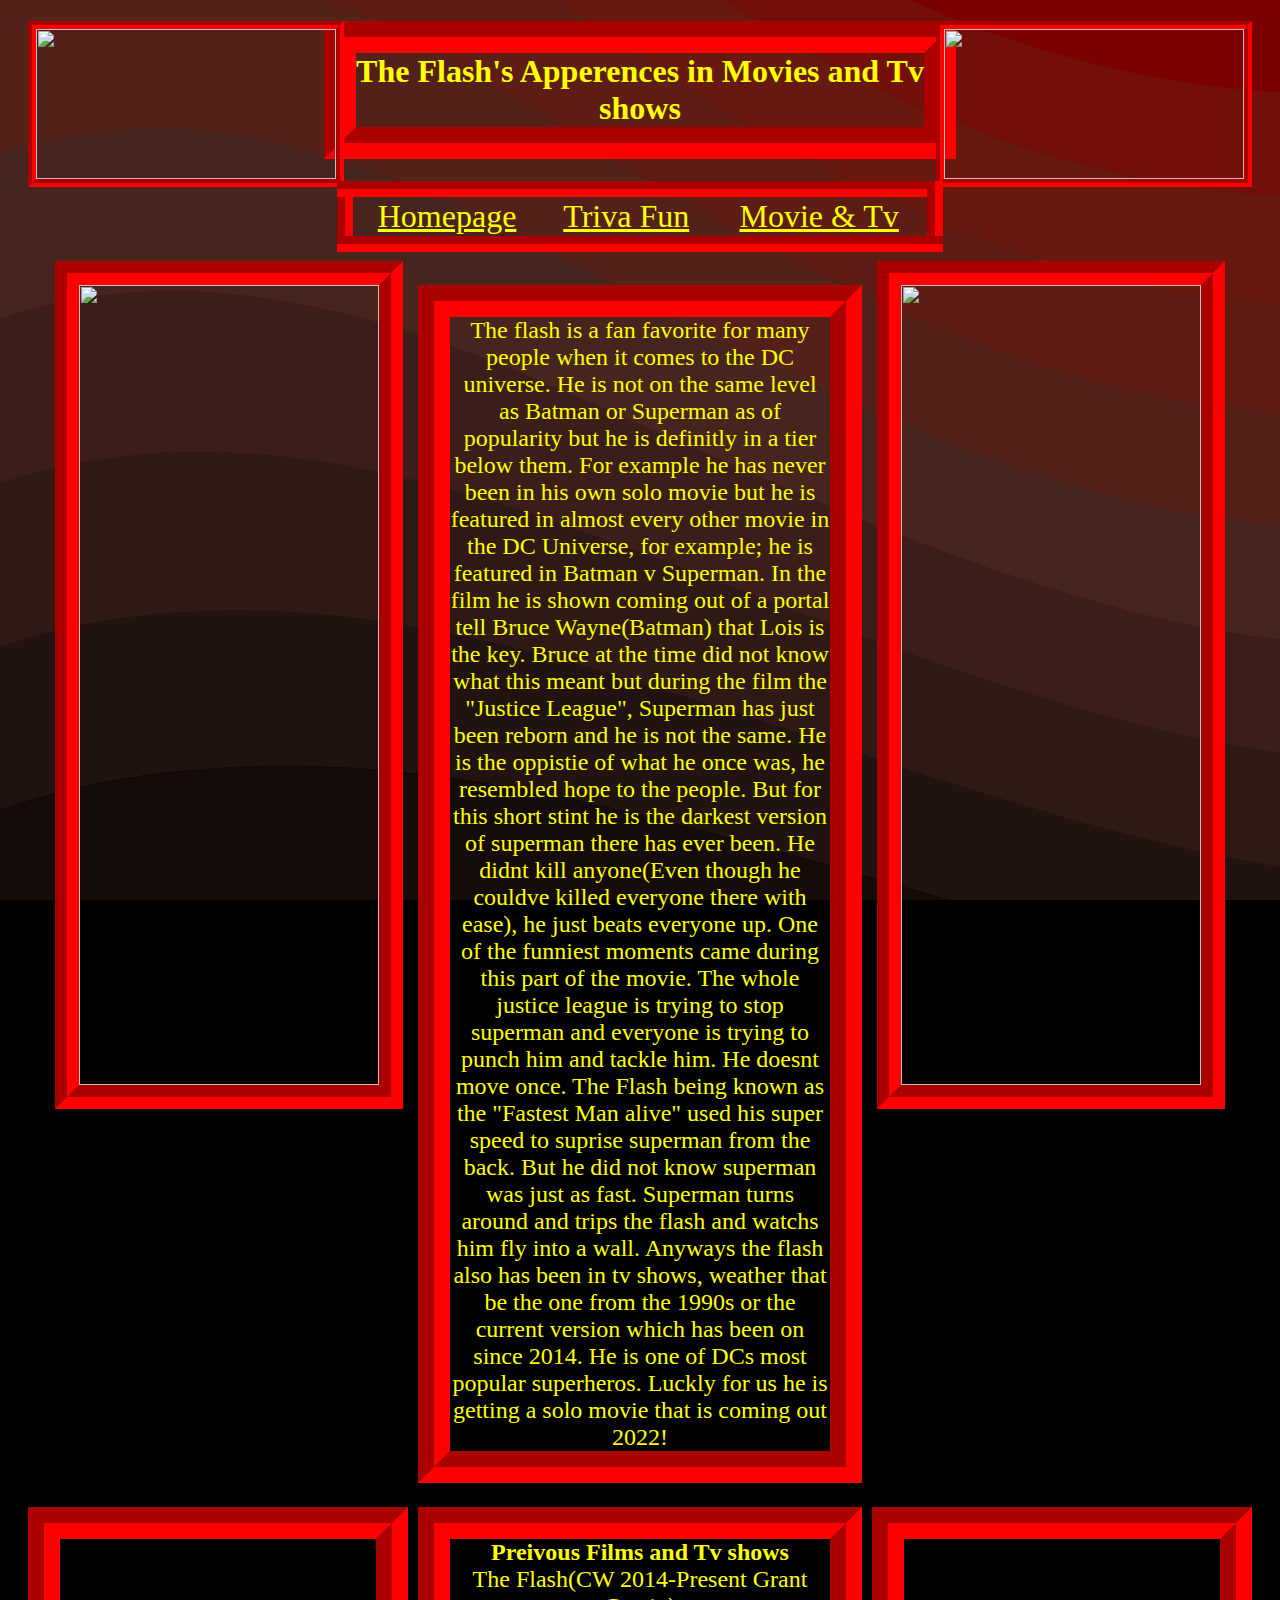
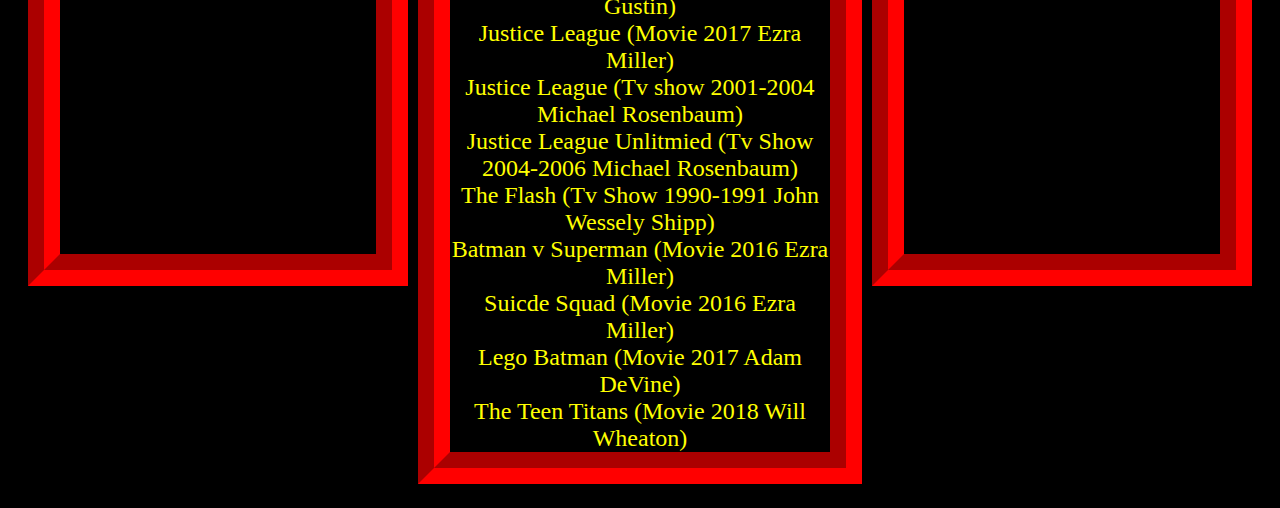
==== movie.html @ e14790de "added all of my files to the github website" ====
<!DOCTYPE html>
<html lang="en">
<head>
    <link rel="icon" href="images/icon.png">
    <link rel="stylesheet" href="Css/movie.css">
    <meta charset="UTF-8">
    <meta name="viewport" content="width=device-width, initial-scale=1.0">
    <title>Movie&Tv</title>
</head>
<body>
    <aside><img id="id4" src="images/Fl.jpg" width="300" height="150"></aside>
    <aside><img id="id5" src="images/Fl.jpg" width="300" height="150"></aside>
    <h1>The Flash's Apperences in Movies and Tv shows</h1>
    <div style='margin-left: auto; margin-right: auto; width: 48%; height: 5rem;'>
        <table style="position: relative; width: 100%; border: red 1rem groove; border-collapse: collapse;">
           <tr>
          <td style="font-size: 200%; text-align: center;"><a style="color: yellow;" href="index.html">Homepage</a></td>
          <td style="font-size: 200%; text-align: center;"><a style="color: yellow;"style="color: white;" href="triva.html">Triva Fun</a></td>
          <td style="font-size: 200%; text-align: center;"><a style="color: yellow;" href="movie.html"> Movie & Tv</a></td>
        </tr>
      </table>
      </div>
    <aside><img style="position: relative; float: left; left: 35pt;" src="images/logo.gif" width="300" height="800"></aside>
    <aside><img style="position: relative; float: right; right: 35pt;" src="images/logo.gif" width="300" height="800"></aside>
    <p>The flash is a fan favorite for many people when it comes to the DC universe. He is not on the same level as Batman or Superman as of popularity but he is definitly
        in a tier below them. For example he has never been in his own solo movie but he is featured in almost every other movie in the DC Universe, for example; he is featured 
        in Batman v Superman. In the film he is shown coming out of a portal tell Bruce Wayne(Batman) that Lois is the key. Bruce at the time did not know what this meant but during
        the film the "Justice League", Superman has just been reborn and he is not the same. He is the oppistie of what he once was, he resembled hope to the people. But for this short 
        stint he is the darkest version of superman there has ever been. He didnt kill anyone(Even though he couldve killed everyone there with ease), he just beats everyone up. 
        One of the funniest moments came during this part of the movie. The whole justice league is trying to stop superman and everyone is trying to punch him and tackle him. He doesnt
        move once. The Flash being known as the "Fastest Man alive" used his super speed to suprise superman from the back. But he did not know superman was just as fast. Superman turns around 
        and trips the flash and watchs him fly into a wall. Anyways the flash also has been in tv shows, weather that be the one from the 1990s or the current version which has been on since
        2014. He is one of DCs most popular superheros. Luckly for us he is getting a solo movie that is coming out 2022!    </p>
   
   
   
   
   
   
   
   
        <aside >
            <iframe style="position: relative; float: left; left: 15pt;" width="560" height="315" src="https://www.youtube.com/embed/yFrMWF-PBGU" frameborder="0" allow="accelerometer; autoplay; clipboard-write; encrypted-media; gyroscope; picture-in-picture" allowfullscreen></iframe>
       </aside>
       <aside>
        <iframe style="position: relative; float: right; right: 15pt;" width="560" height="315" src="https://www.youtube.com/embed/N-QSZKxkBjo" frameborder="0" allow="accelerometer; autoplay; clipboard-write; encrypted-media; gyroscope; picture-in-picture" allowfullscreen></iframe>
        </aside>
    <p>
        <b>Preivous Films and Tv shows</b> <br>
        The Flash(CW 2014-Present Grant Gustin) <br>
        Justice League (Movie 2017 Ezra Miller) <br>
        Justice League (Tv show 2001-2004 Michael Rosenbaum) <br>
        Justice League Unlitmied (Tv Show 2004-2006 Michael Rosenbaum) <br>
        The Flash (Tv Show 1990-1991 John Wessely Shipp) <br>
        Batman v Superman (Movie 2016 Ezra Miller) <br>
        Suicde Squad (Movie 2016 Ezra Miller) <br>
        Lego Batman (Movie 2017 Adam DeVine) <br>
        The Teen Titans (Movie 2018 Will Wheaton) <br>
    </p>
    
</body>
</html>
---- Css/movie.css ----
body{
    background-color: #000000;
background-image: url("data:image/svg+xml,%3Csvg xmlns='http://www.w3.org/2000/svg' width='100%25' height='100%25' viewBox='0 0 1600 800'%3E%3Cg %3E%3Cpath fill='%23150b08' d='M486 705.8c-109.3-21.8-223.4-32.2-335.3-19.4C99.5 692.1 49 703 0 719.8V800h843.8c-115.9-33.2-230.8-68.1-347.6-92.2C492.8 707.1 489.4 706.5 486 705.8z'/%3E%3Cpath fill='%23211310' d='M1600 0H0v719.8c49-16.8 99.5-27.8 150.7-33.5c111.9-12.7 226-2.4 335.3 19.4c3.4 0.7 6.8 1.4 10.2 2c116.8 24 231.7 59 347.6 92.2H1600V0z'/%3E%3Cpath fill='%232e1915' d='M478.4 581c3.2 0.8 6.4 1.7 9.5 2.5c196.2 52.5 388.7 133.5 593.5 176.6c174.2 36.6 349.5 29.2 518.6-10.2V0H0v574.9c52.3-17.6 106.5-27.7 161.1-30.9C268.4 537.4 375.7 554.2 478.4 581z'/%3E%3Cpath fill='%233b1e1a' d='M0 0v429.4c55.6-18.4 113.5-27.3 171.4-27.7c102.8-0.8 203.2 22.7 299.3 54.5c3 1 5.9 2 8.9 3c183.6 62 365.7 146.1 562.4 192.1c186.7 43.7 376.3 34.4 557.9-12.6V0H0z'/%3E%3Cpath fill='%2348241e' d='M181.8 259.4c98.2 6 191.9 35.2 281.3 72.1c2.8 1.1 5.5 2.3 8.3 3.4c171 71.6 342.7 158.5 531.3 207.7c198.8 51.8 403.4 40.8 597.3-14.8V0H0v283.2C59 263.6 120.6 255.7 181.8 259.4z'/%3E%3Cpath fill='%23532119' d='M1600 0H0v136.3c62.3-20.9 127.7-27.5 192.2-19.2c93.6 12.1 180.5 47.7 263.3 89.6c2.6 1.3 5.1 2.6 7.7 3.9c158.4 81.1 319.7 170.9 500.3 223.2c210.5 61 430.8 49 636.6-16.6V0z'/%3E%3Cpath fill='%235d1d14' d='M454.9 86.3C600.7 177 751.6 269.3 924.1 325c208.6 67.4 431.3 60.8 637.9-5.3c12.8-4.1 25.4-8.4 38.1-12.9V0H288.1c56 21.3 108.7 50.6 159.7 82C450.2 83.4 452.5 84.9 454.9 86.3z'/%3E%3Cpath fill='%2367180f' d='M1600 0H498c118.1 85.8 243.5 164.5 386.8 216.2c191.8 69.2 400 74.7 595 21.1c40.8-11.2 81.1-25.2 120.3-41.7V0z'/%3E%3Cpath fill='%23710f08' d='M1397.5 154.8c47.2-10.6 93.6-25.3 138.6-43.8c21.7-8.9 43-18.8 63.9-29.5V0H643.4c62.9 41.7 129.7 78.2 202.1 107.4C1020.4 178.1 1214.2 196.1 1397.5 154.8z'/%3E%3Cpath fill='%237b0000' d='M1315.3 72.4c75.3-12.6 148.9-37.1 216.8-72.4h-723C966.8 71 1144.7 101 1315.3 72.4z'/%3E%3C/g%3E%3C/svg%3E");
background-attachment: fixed;
background-size: cover;
}
h1{
    text-align: center;
    font-family: 'Times New Roman', Times, serif;
    color: yellow;
    border: red 2rem groove;
    width: 45% ;
    margin-left: auto;
    margin-right: auto;
}
p{
    color: yellow;
    text-align: center;
    font-size: 150% ;
    border: red 2rem groove;
    width: 30%;
    margin-left: auto;
    margin-right: auto;
}
iframe{
    width: 25%;
    border: red 2rem groove;
}
img{
    border: red 1.5rem groove;
}
#id4{
    position: relative;
    float: right;
    right: 15pt;
    color: white;
    border: none;
    border: red .5rem groove;
}
#id5{
    position: relative;
    float: left;
    left: 15pt;
    border: none;
    border: red .5rem groove;
}
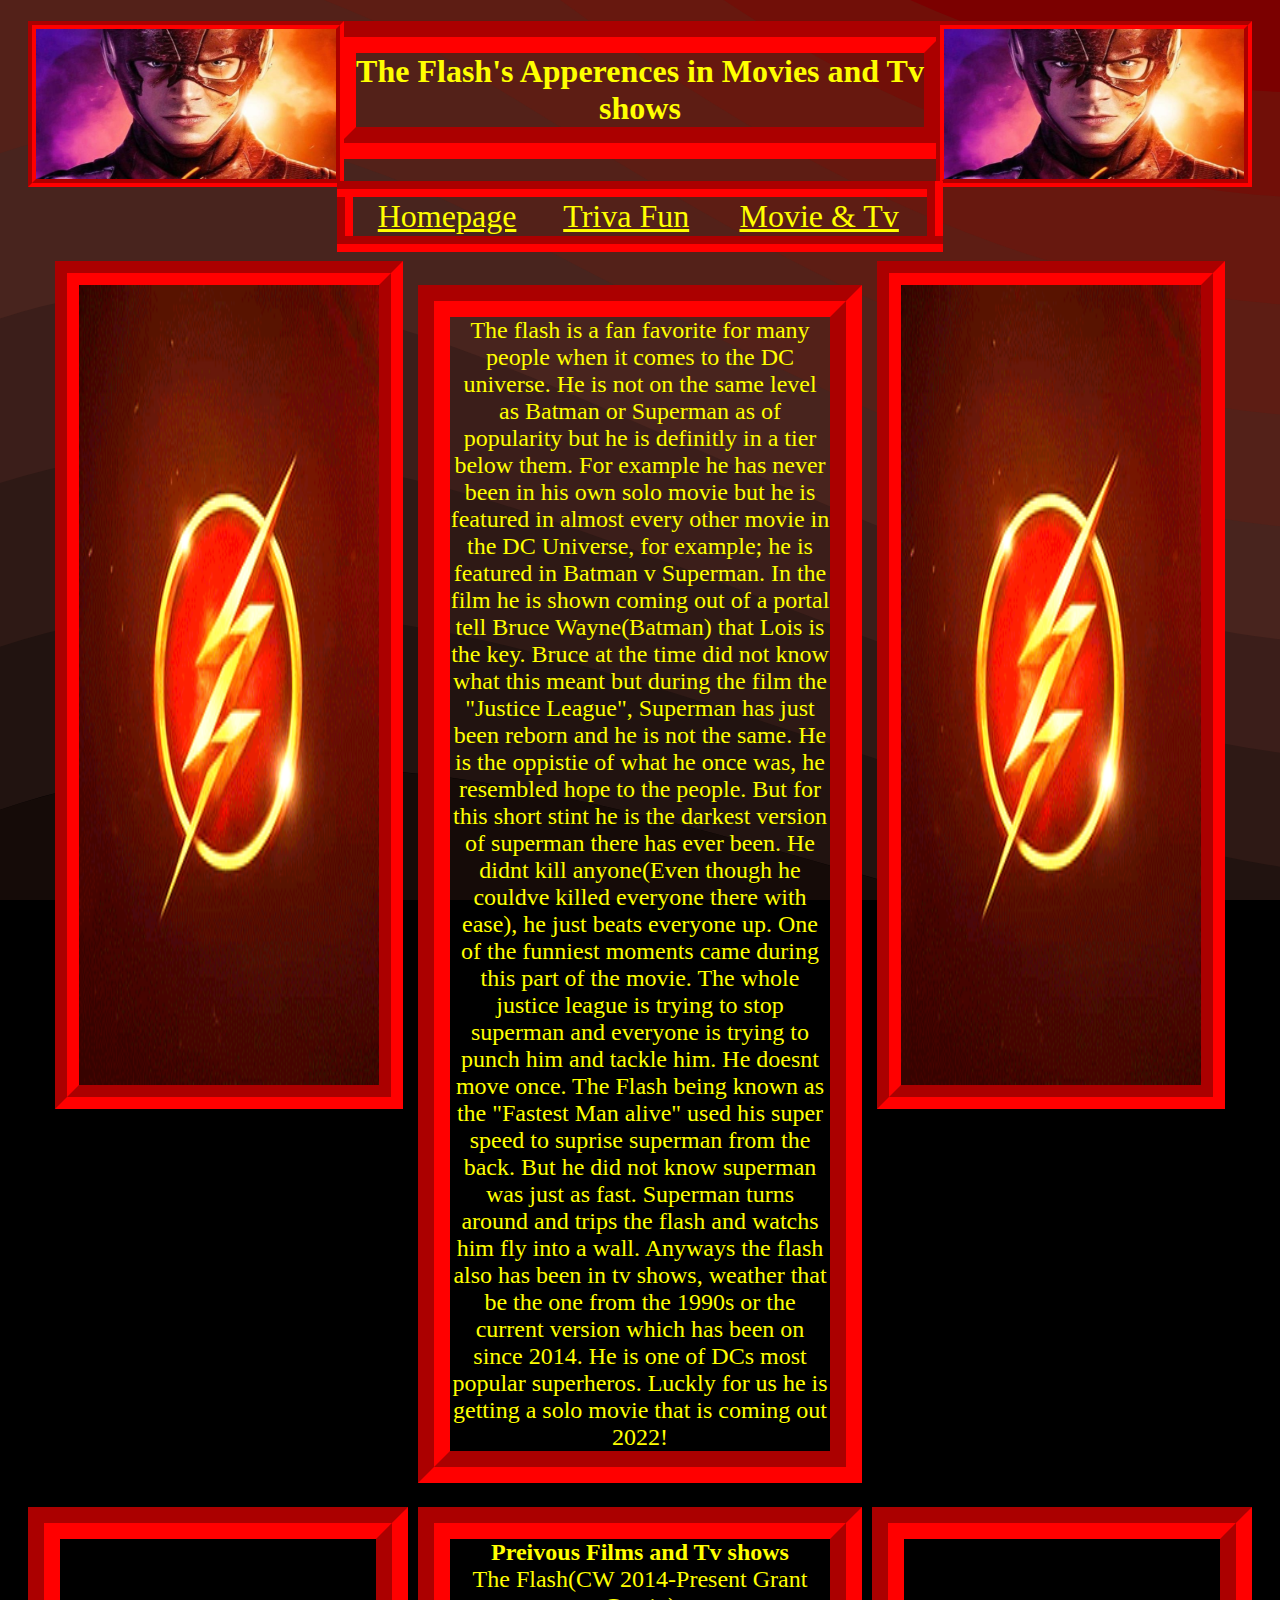
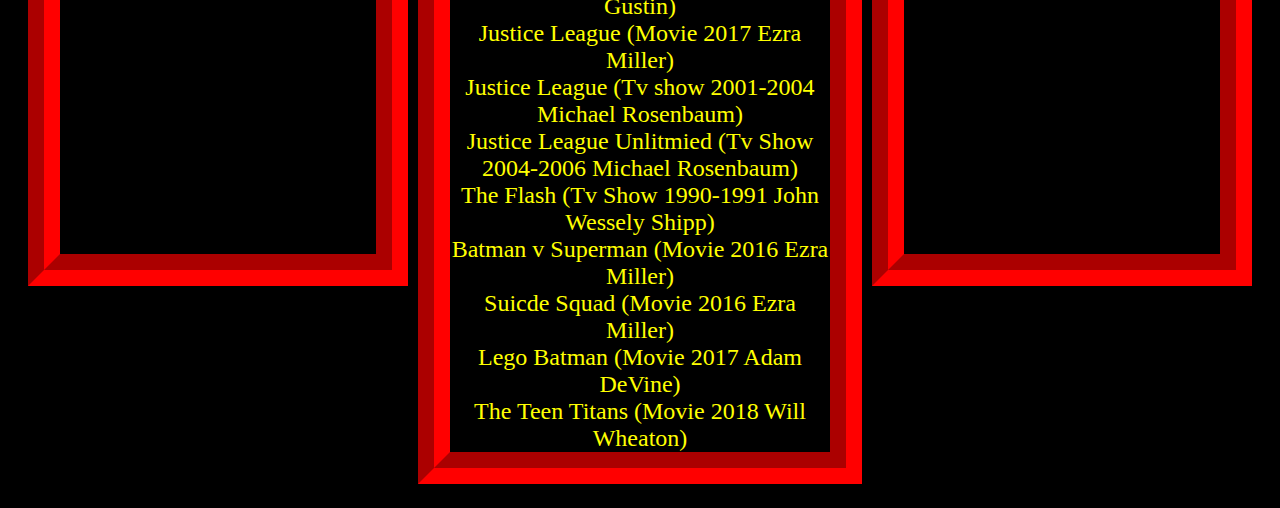
==== commit 8df594fd: "edited images because the file name was wrong in the code" ====
--- a/movie.html
+++ b/movie.html
@@ -1,15 +1,15 @@
 <!DOCTYPE html>
 <html lang="en">
 <head>
-    <link rel="icon" href="images/icon.png">
+    <link rel="icon" href="Images/icon.png">
     <link rel="stylesheet" href="Css/movie.css">
     <meta charset="UTF-8">
     <meta name="viewport" content="width=device-width, initial-scale=1.0">
     <title>Movie&Tv</title>
 </head>
 <body>
-    <aside><img id="id4" src="images/Fl.jpg" width="300" height="150"></aside>
-    <aside><img id="id5" src="images/Fl.jpg" width="300" height="150"></aside>
+    <aside><img id="id4" src="Images/Fl.jpg" width="300" height="150"></aside>
+    <aside><img id="id5" src="Images/Fl.jpg" width="300" height="150"></aside>
     <h1>The Flash's Apperences in Movies and Tv shows</h1>
     <div style='margin-left: auto; margin-right: auto; width: 48%; height: 5rem;'>
         <table style="position: relative; width: 100%; border: red 1rem groove; border-collapse: collapse;">
@@ -20,8 +20,8 @@
         </tr>
       </table>
       </div>
-    <aside><img style="position: relative; float: left; left: 35pt;" src="images/logo.gif" width="300" height="800"></aside>
-    <aside><img style="position: relative; float: right; right: 35pt;" src="images/logo.gif" width="300" height="800"></aside>
+    <aside><img style="position: relative; float: left; left: 35pt;" src="Images/logo.gif" width="300" height="800"></aside>
+    <aside><img style="position: relative; float: right; right: 35pt;" src="Images/logo.gif" width="300" height="800"></aside>
     <p>The flash is a fan favorite for many people when it comes to the DC universe. He is not on the same level as Batman or Superman as of popularity but he is definitly
         in a tier below them. For example he has never been in his own solo movie but he is featured in almost every other movie in the DC Universe, for example; he is featured 
         in Batman v Superman. In the film he is shown coming out of a portal tell Bruce Wayne(Batman) that Lois is the key. Bruce at the time did not know what this meant but during
